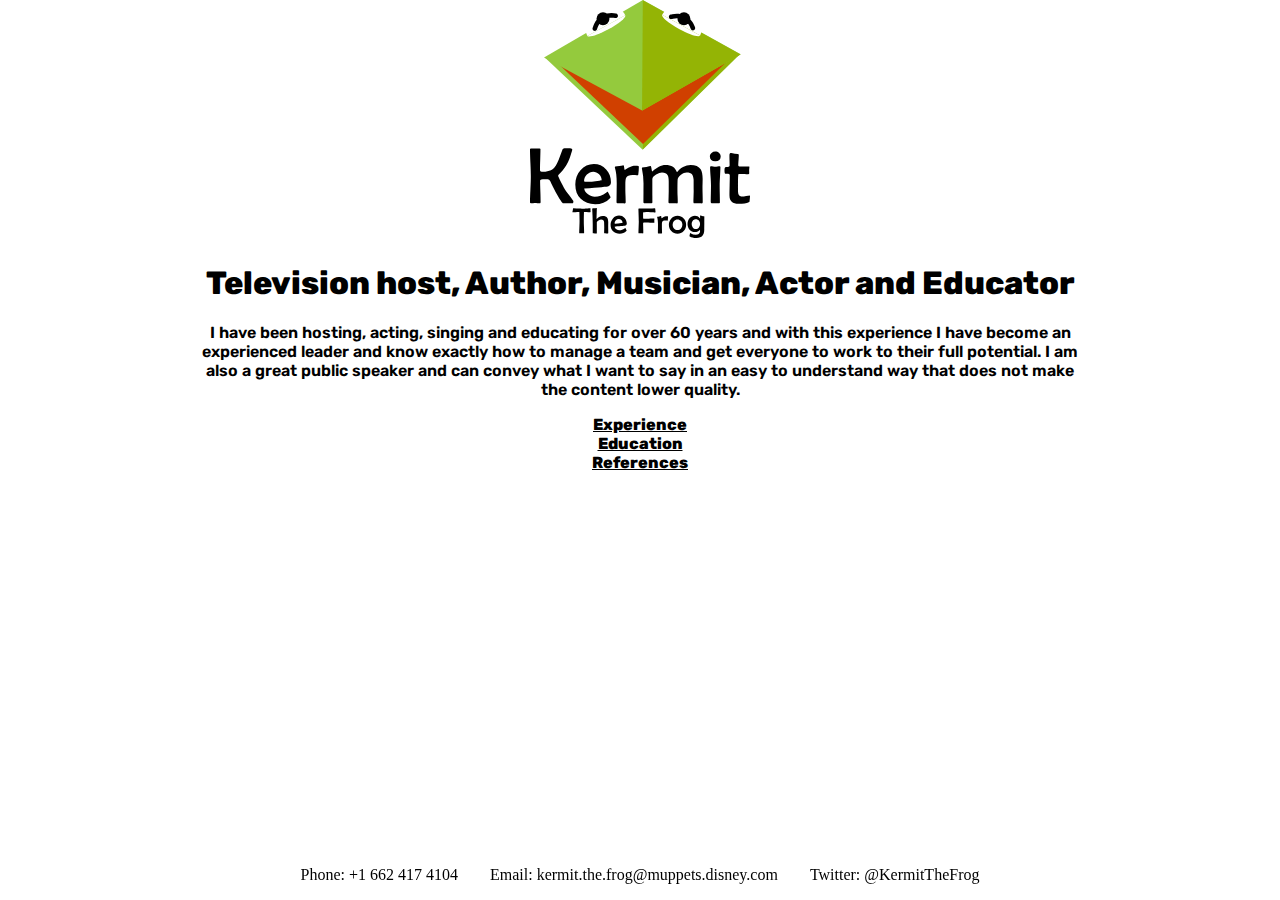
==== docs/index.html @ c892f2df "börjat med html och css" ====
<!DOCTYPE html>
<html lang="en">
<head>
    <meta charset="UTF-8">
    <meta name="viewport" content="width=device-width, initial-scale=1.0">
    <title>KermitCV</title>
    <link rel="stylesheet" href="css/style.css">
    <link rel="preconnect" href="https://fonts.googleapis.com">
    <link rel="preconnect" href="https://fonts.gstatic.com" crossorigin>
    <link href="https://fonts.googleapis.com/css2?family=Rubik:ital,wght@0,300..900;1,300..900&display=swap" rel="stylesheet">
</head>
<body>
    <main class="container">
        <img src="/docs/images/logo_color.svg" alt="logo" class="logo">
        <h1>Television host, Author, Musician, Actor and Educator</h1>
        <p>I have been hosting, acting, singing  and educating for over 60 years and with this experience I have become an experienced leader and know exactly how to manage a team and get everyone to work to their full potential. I am also a great public speaker and can convey what I want to say in an easy to understand way that does not make the content lower quality.</p>
        <nav>
            <ul class="vertical_nav">
                <li><a href="experience.html">Experience</a></li>
                <li><a href="education.html">Education</a></li>
                <li><a href="references.html">References</a></li>
            </ul>
        </nav>
    </main>
    <footer>
        <ul class="contact_info">
            <li>Phone: +1 662 417 4104</li>
            <li>Email: kermit.the.frog@muppets.disney.com</li>
            <li>Twitter: @KermitTheFrog</li>
        </ul>
    </footer>
</body>
</html>
---- docs/css/style.css ----
.container {
    width: min(100% - 3rem, var(--container-max, 80ch));
    margin-inline: auto;
}
body {
    height: 100%;
    margin: 0;
    display: flex;
    flex-direction: column;
}
main {
    flex: 1;
    text-align: center;
    font-family: "Rubik", sans-serif;
    font-weight: 600;
}
footer {
    text-align: center;
    width: 100%;
    bottom: 0;
    position: fixed;
}
a, h1 {
    font-weight: 800;
}
a {
    color: black;
}
img {
    max-width: 25%;
}
nav {
    font-family: "Rubik", sans-serif;
    font-weight: 800;
}
.horizontal_nav {
    padding: 0;
    list-style: none;
    display: flex;
    gap: 1rem;
    justify-content: center;
}
.vertical_nav {
    padding: 0;
    list-style: none;
}
.contact_info {
    padding: 0;
    list-style: none;
    display: flex;
    gap: 2rem;
    justify-content: center;
}
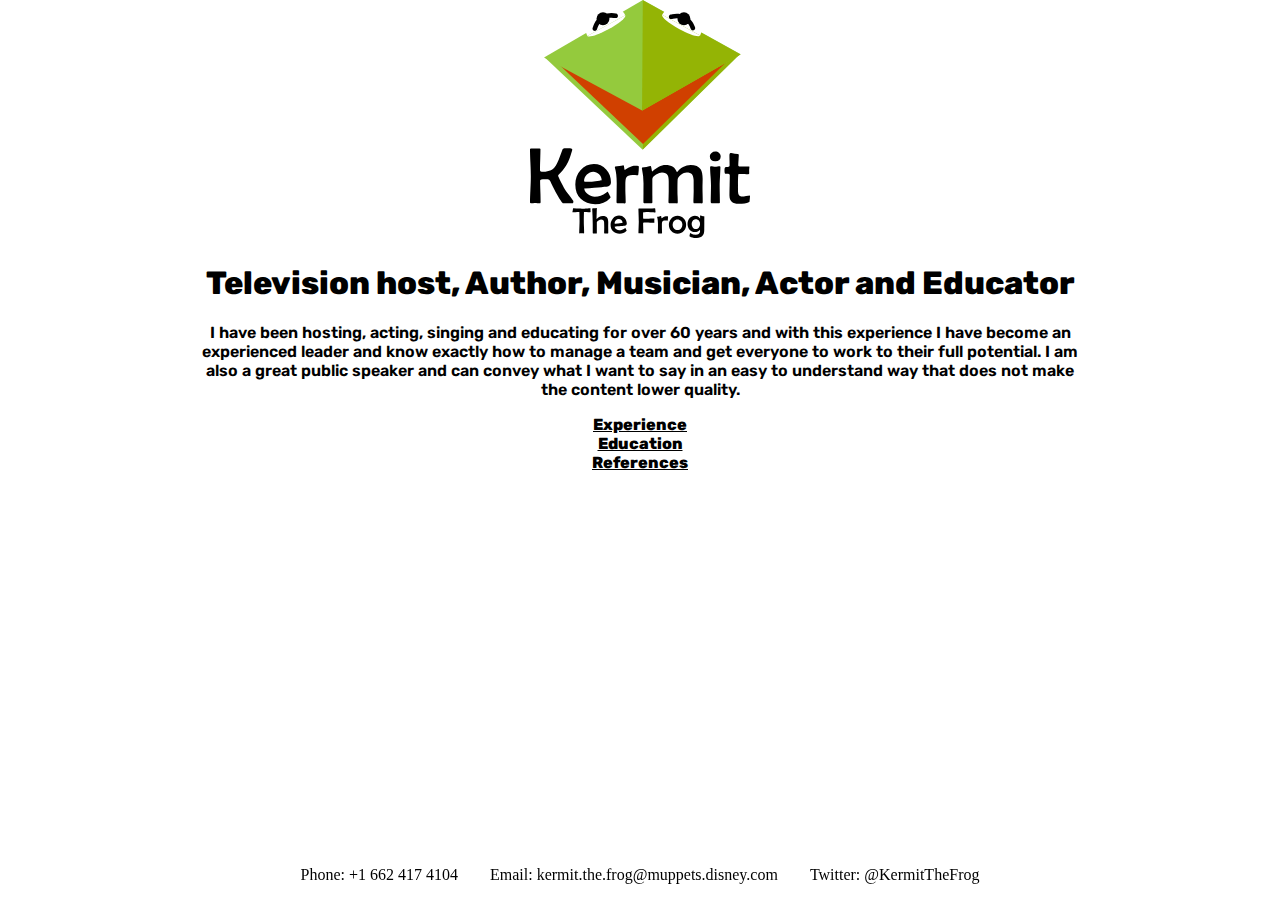
==== commit 5504b0bd: "responsiv loga och backgrund på header" ====
--- a/docs/index.html
+++ b/docs/index.html
@@ -11,7 +11,7 @@
 </head>
 <body>
     <main class="container">
-        <img src="/docs/images/logo_color.svg" alt="logo" class="logo">
+        <img src="/docs/images/logo_color.svg" alt="logo" width="25%">
         <h1>Television host, Author, Musician, Actor and Educator</h1>
         <p>I have been hosting, acting, singing  and educating for over 60 years and with this experience I have become an experienced leader and know exactly how to manage a team and get everyone to work to their full potential. I am also a great public speaker and can convey what I want to say in an easy to understand way that does not make the content lower quality.</p>
         <nav>
--- a/docs/css/style.css
+++ b/docs/css/style.css
@@ -27,7 +27,7 @@
     color: black;
 }
 img {
-    max-width: 25%;
+    max-width: 100%;
 }
 nav {
     font-family: "Rubik", sans-serif;
@@ -35,10 +35,12 @@
 }
 .horizontal_nav {
     padding: 0;
+    padding-top: 1rem;
     list-style: none;
     display: flex;
     gap: 1rem;
     justify-content: center;
+    background-color: #f5f5f5;
 }
 .vertical_nav {
     padding: 0;
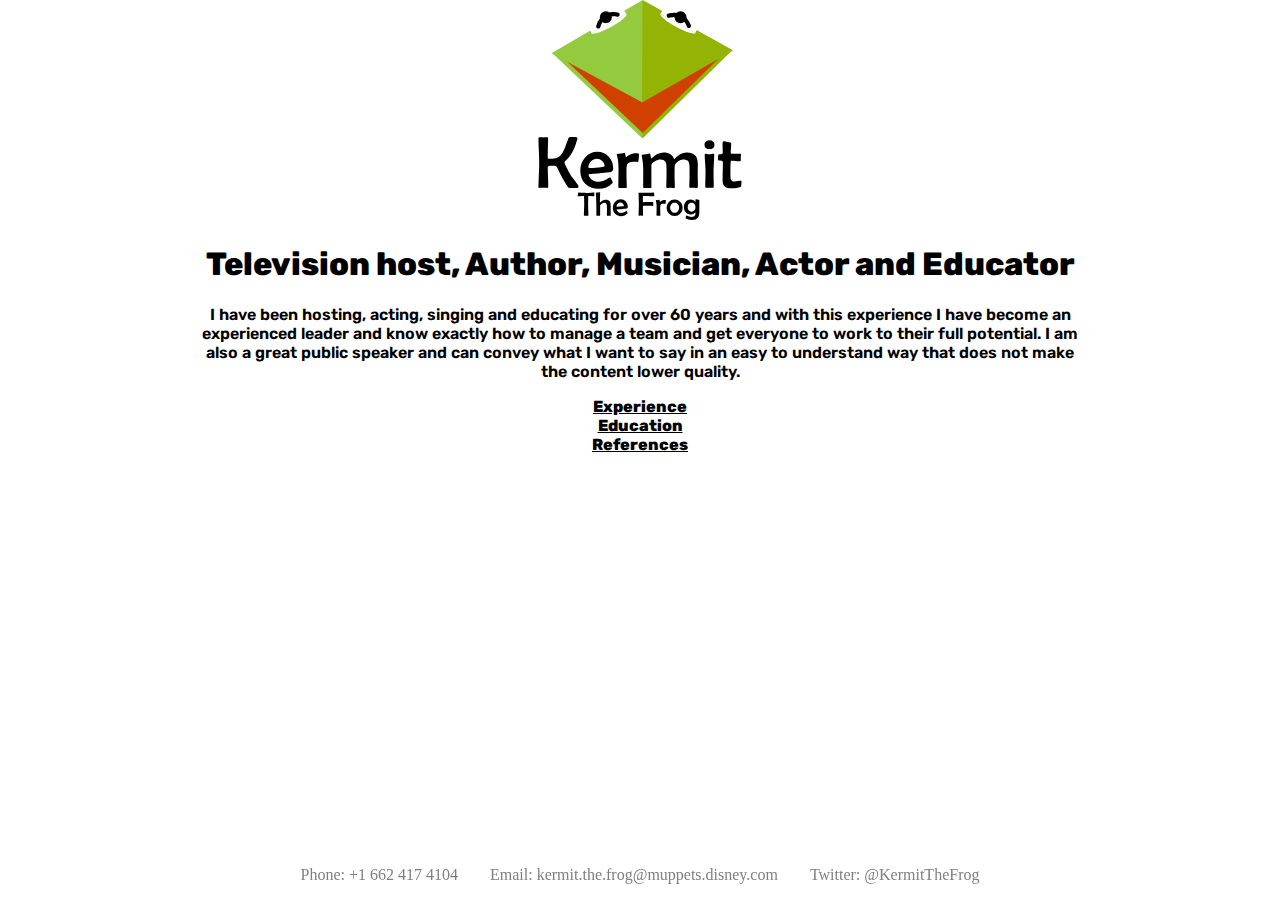
==== commit fa36856e: "la till refrences sidan och med följande bilder" ====
--- a/docs/index.html
+++ b/docs/index.html
@@ -23,7 +23,7 @@
         </nav>
     </main>
     <footer>
-        <ul class="contact_info">
+        <ul class="footer">
             <li>Phone: +1 662 417 4104</li>
             <li>Email: kermit.the.frog@muppets.disney.com</li>
             <li>Twitter: @KermitTheFrog</li>
--- a/docs/css/style.css
+++ b/docs/css/style.css
@@ -23,11 +23,18 @@
 a, h1 {
     font-weight: 800;
 }
+h2 {
+    font-weight: 800;
+    font-size: 1rem;
+    margin: 0;
+    padding: 0;
+}
 a {
     color: black;
 }
 img {
     max-width: 100%;
+    aspect-ratio: 1;
 }
 nav {
     font-family: "Rubik", sans-serif;
@@ -35,7 +42,7 @@
 }
 .horizontal_nav {
     padding: 0;
-    padding-top: 1rem;
+    padding-top: 0.8rem;
     list-style: none;
     display: flex;
     gap: 1rem;
@@ -46,10 +53,30 @@
     padding: 0;
     list-style: none;
 }
-.contact_info {
+.footer {
     padding: 0;
     list-style: none;
     display: flex;
     gap: 2rem;
     justify-content: center;
+    color: #808080;
 }
+.info {
+    display: flex;
+    align-items: center;
+    text-align: left;
+    margin-inline: auto;
+    gap: 1rem;
+    padding-top: 5rem;
+}
+.info_img {
+    max-width: 125px;
+}
+.degree_img {
+    max-width: 400px;
+    padding-top: 2.5rem;
+}
+.speech {
+    font-weight: 500;
+    font-style: italic;
+}
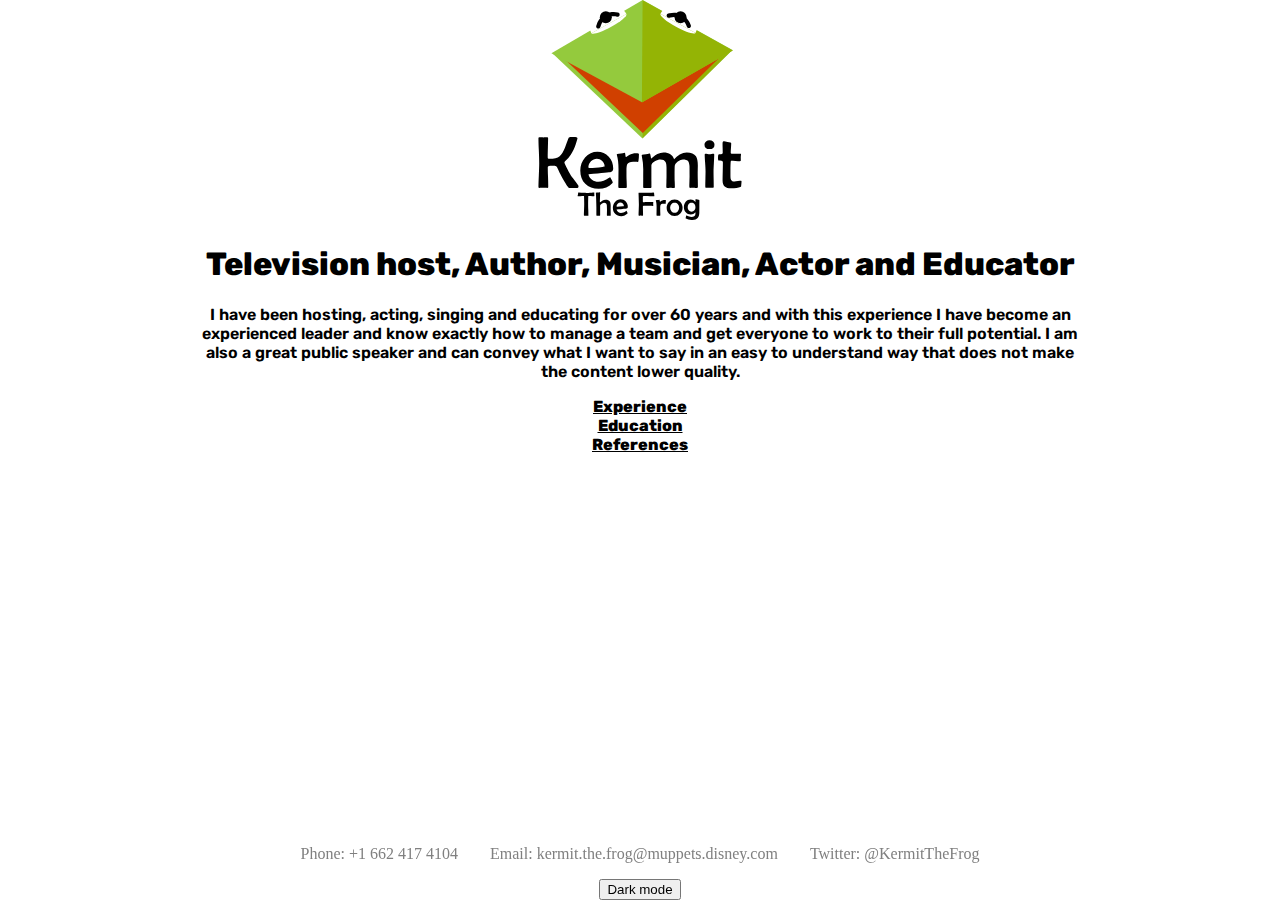
==== commit 882013b2: "lagt till dark mode på index" ====
--- a/docs/index.html
+++ b/docs/index.html
@@ -11,7 +11,7 @@
 </head>
 <body>
     <main class="container">
-        <img src="/docs/images/logo_color.svg" alt="logo" width="25%">
+        <img id="logo" src="images/logo_color.svg" alt="logo" width="25%">
         <h1>Television host, Author, Musician, Actor and Educator</h1>
         <p>I have been hosting, acting, singing  and educating for over 60 years and with this experience I have become an experienced leader and know exactly how to manage a team and get everyone to work to their full potential. I am also a great public speaker and can convey what I want to say in an easy to understand way that does not make the content lower quality.</p>
         <nav>
@@ -28,6 +28,20 @@
             <li>Email: kermit.the.frog@muppets.disney.com</li>
             <li>Twitter: @KermitTheFrog</li>
         </ul>
+        <button onclick="myFunction()">Dark mode</button>
     </footer>
+    <script>
+    function myFunction() {
+        var element = document.body;
+        element.classList.toggle("darkmode");
+        const logo = document.querySelector("#logo")
+        console.log(logo.src.includes("color"))
+        if (logo.src.includes("color")) {
+            logo.src = "images/logo_dark_mode.svg"
+        } else {
+            logo.src = "images/logo_color.svg"
+        }
+    }
+    </script>
 </body>
 </html>--- a/docs/css/style.css
+++ b/docs/css/style.css
@@ -28,9 +28,13 @@
     font-size: 1rem;
     margin: 0;
     padding: 0;
+    padding-top: 5rem;
 }
 a {
     color: black;
+}
+.darkmode a {
+    color: #ffffff;
 }
 img {
     max-width: 100%;
@@ -48,6 +52,7 @@
     gap: 1rem;
     justify-content: center;
     background-color: #f5f5f5;
+    margin-top: 0;
 }
 .vertical_nav {
     padding: 0;
@@ -61,17 +66,24 @@
     justify-content: center;
     color: #808080;
 }
-.info {
+.experiences {
     display: flex;
     align-items: center;
     text-align: left;
-    margin-inline: auto;
     gap: 1rem;
     padding-top: 5rem;
 }
-.info_img {
+.circle_img {
     max-width: 125px;
+    max-height: 125px;
 }
+.references {
+    display: flex;
+    align-items: center;
+    text-align: left;
+    gap: 1rem;
+}
+
 .degree_img {
     max-width: 400px;
     padding-top: 2.5rem;
@@ -80,3 +92,14 @@
     font-weight: 500;
     font-style: italic;
 }
+.selected {
+    background-color: #dcdcdc;
+    border: 6px solid #dcdcdc;
+}
+.darkmode {
+    background-color: #191919;
+    color: #ffffff ;
+}
+.darkmode .footer {
+    color: #757575;
+}
